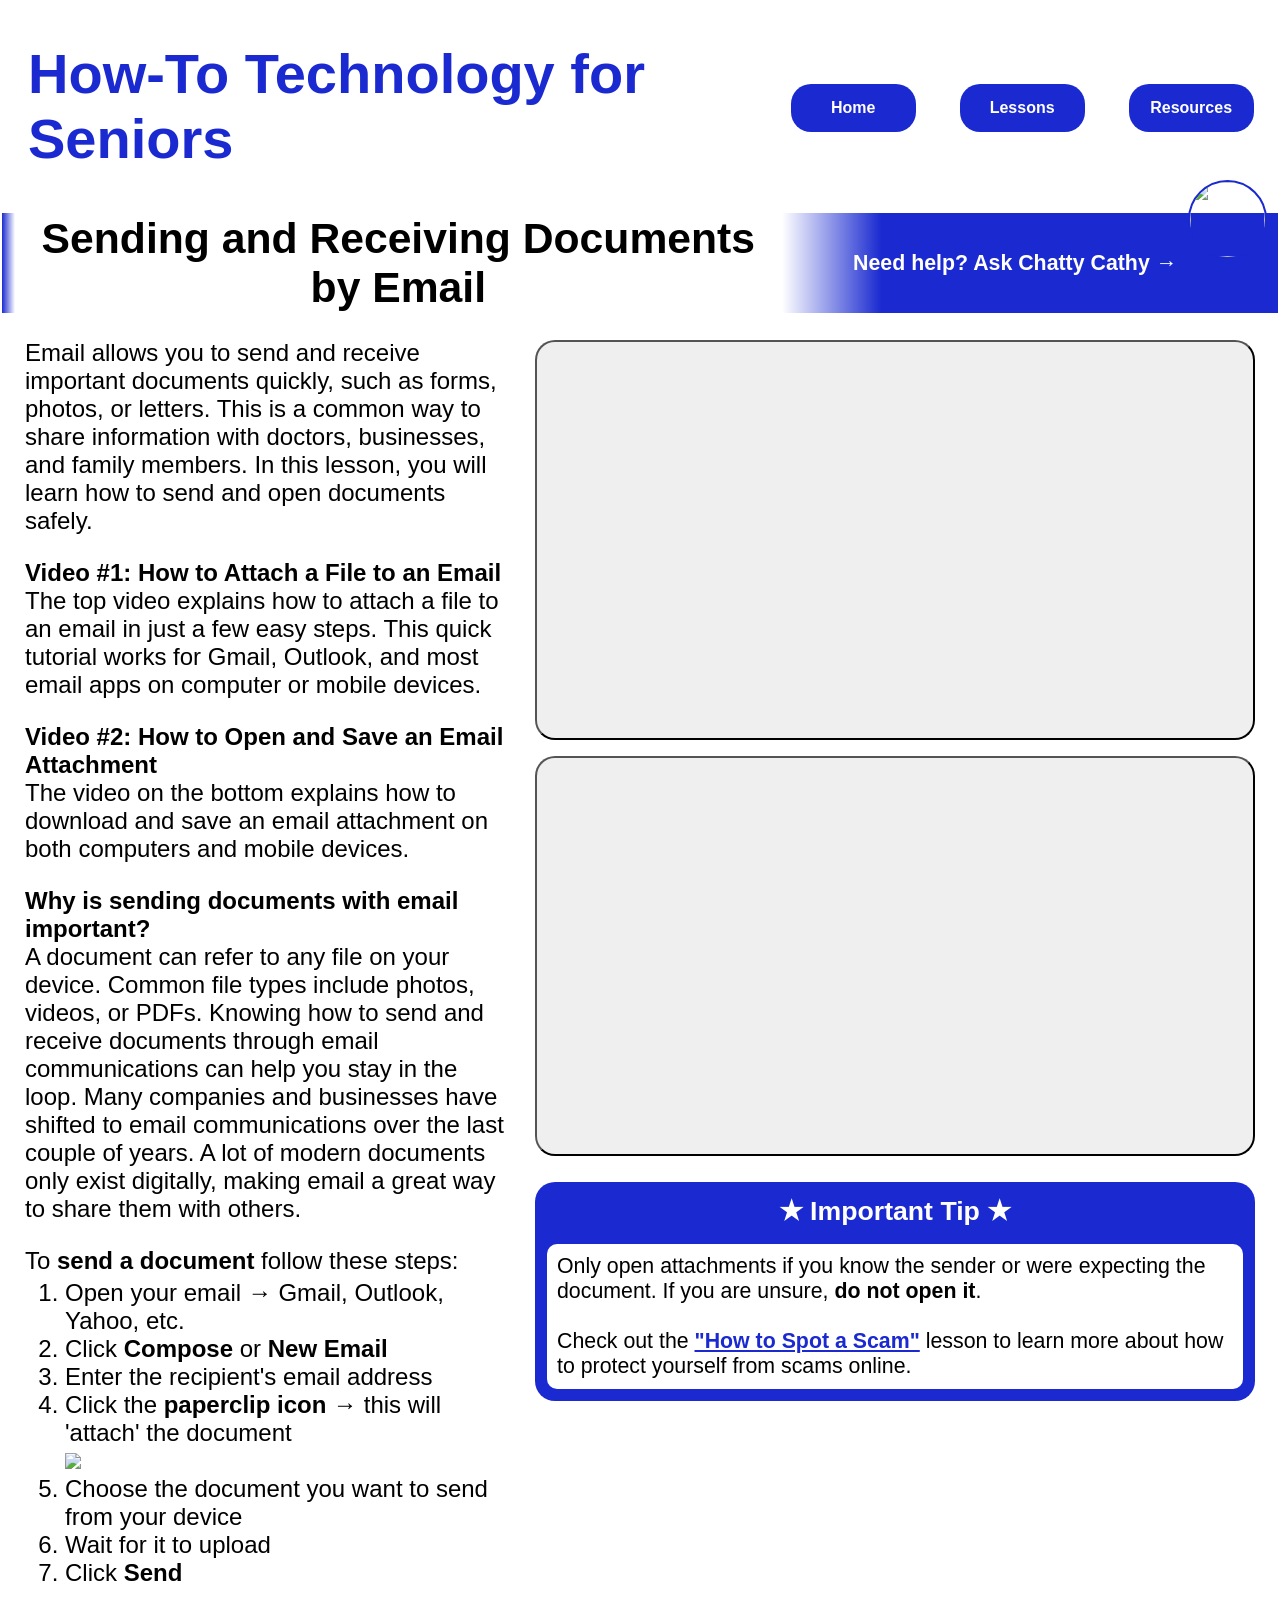
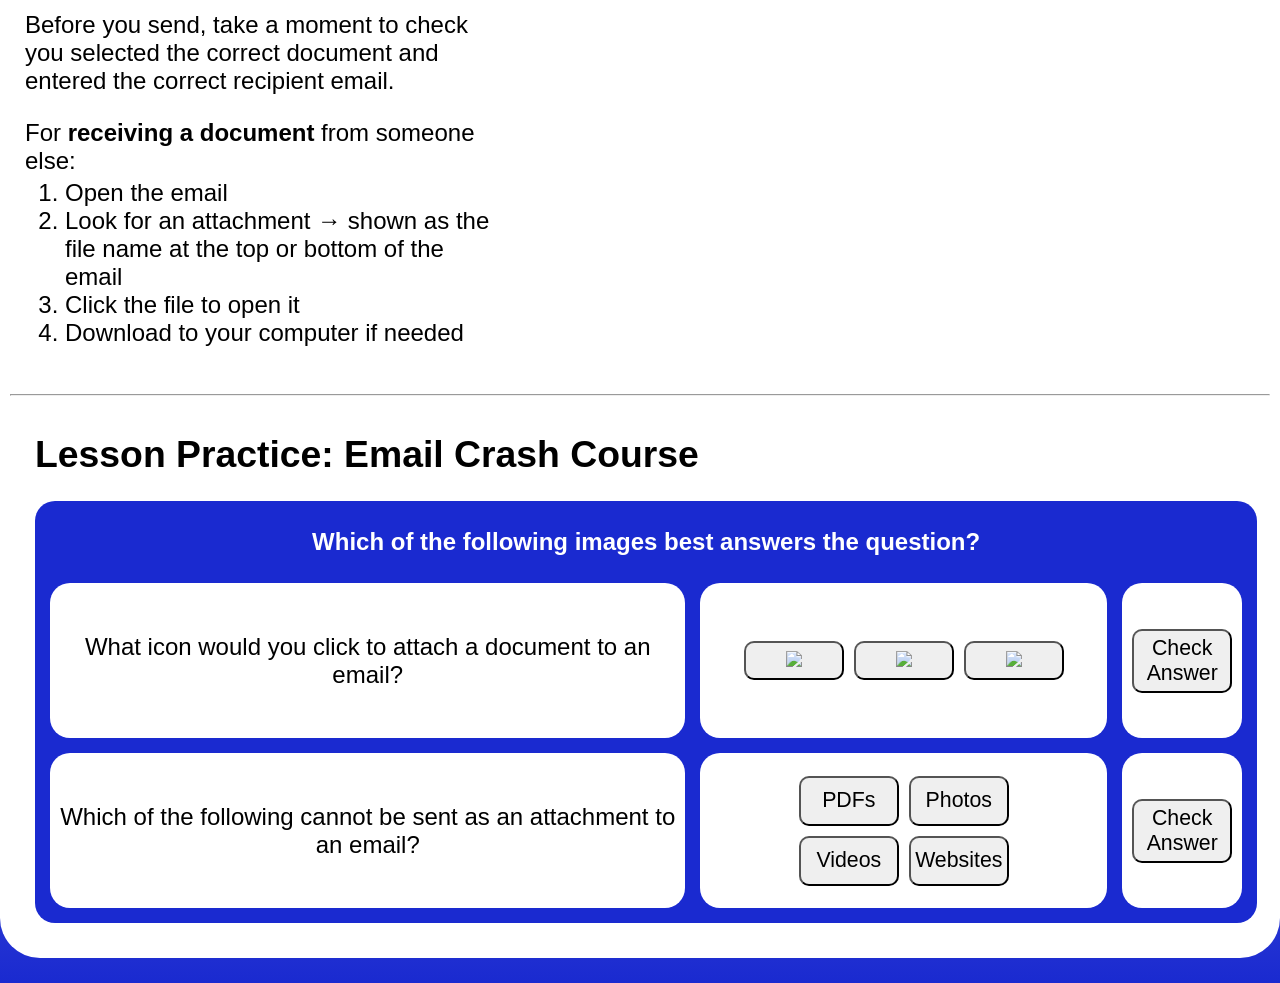
==== edocs.html @ 2d276c43 "Add files via upload" ====
<!DOCTYPE html>
<!-- Write your comments here -->
<html lang="en-US">
    <head>
        <title>How-To Technology for Seniors</title>
        <link rel="stylesheet" href="lesson.css">
        <meta charset="UTF-8">
        <meta name="description" content="technology tutorials for seniors">
        <meta name="keywords" content="technology, digital literacy, senior education">
        <meta name="author" content="Emma Davis">
        <meta name="viewport" content="width=device-width, initial-scale=1.0">
    </head>
    <body>
        <header class="header">
            <table>
                <thead>
                    <tr>
                        <th>
                            <h1 style="text-align: left;">How-To Technology for Seniors</h1>
                        </th>
                        <th>
                            <ul>
                                <li><a href="home.html">Home</a></li>
                            </ul>
                        </th>
                        <th>
                            <ul>
                                <li><a href="library.html">Lessons</a></li>
                            </ul>
                        </th>
                        <th>
                            <ul>
                                <li><a href="resources.html">Resources</a></li>
                            </ul>
                        </th>
                        <th style="column-width: 25px;"></th>
                    </tr>
                </thead>
            </table>            
        </header>
        <table style="width: 100%;">
            <tr style="height: 50px;">
                <th style="width:1%; background: linear-gradient(to right, #1a2ad0,#ffffff00);"></th>
                <th style="width:60%;font-family: Arial, Helvetica, sans-serif;font-size: 32pt;">Sending and Receiving Documents by Email</th>
                <!-- <th style="width:39%; background: linear-gradient(to right,#ffffff, #1a2ad0,#1a2ad0,#1a2ad0,#1a2ad0,#1a2ad0);text-align: right;"><button style="margin-right: 25px;">Ask Chatty Cathy!</button></th> -->
                <th style="width:39%; background: linear-gradient(to right,#ffffff, #1a2ad0,#1a2ad0,#1a2ad0,#1a2ad0,#1a2ad0);text-align: right;font-family: Arial, Helvetica, sans-serif;color: white;font-size:16pt;"><span style="margin-right: 100px;">Need help? Ask Chatty Cathy →</span></th>
            </tr>
        </table>
        <img src="images/updated chat icon.jpg" style="height: 75px;width: 75px;float: right;position: absolute;top: 20%;right: 1%;border-radius: 50px; border: solid 2px #1a29d0;">
        <button id="myBtn" onclick="toggleText()" style="height: 100px;width: 100px;position: absolute;top: 19%;left: 92.2%; border-radius: 50px;border:none;background-color: rgba(240, 248, 255, 0);"></button>
        
        <div class="content">
            <div class="edocs_lesson">
                <div style="margin-top: -10px;">
                    <p>Email allows you to send and receive important documents quickly, such as forms, photos, or letters. This is a common way to share information with doctors, businesses, and family members. In this lesson, you will learn how to send and open documents safely.</p>
                    <p><b>Video #1: How to Attach a File to an Email</b><br>The top video explains how to attach a file to an email in just a few easy steps. This quick tutorial works for Gmail, Outlook, and most email apps on computer or mobile devices.</p>

                    <p><b>Video #2: How to Open and Save an Email Attachment</b><br>The video on the bottom explains how to download and save an email attachment on both computers and mobile devices.</p>
                    <p><b>Why is sending documents with email important?</b><br>A document can refer to any file on your device. Common file types include photos, videos, or PDFs. Knowing how to send and receive documents through email communications can help you stay in the loop. Many companies and businesses have shifted to email communications over the last couple of years. A lot of modern documents only exist digitally, making email a great way to share them with others.</p>

                    <p>To <b>send a document</b> follow these steps:<ol><li>Open your email → Gmail, Outlook, Yahoo, etc.</li><li>Click <b style="font-weight: 600;">Compose</b> or <b style="font-weight: 600;">New Email</b></li><li>Enter the recipient's email address</li><li>Click the <b style="font-weight: 600;">paperclip icon</b> → this will 'attach' the document<br><img src="images/attach-file.png" style="max-height: 50px;"></li><li>Choose the document you want to send from your device</li><li>Wait for it to upload</li><li>Click <b style="font-weight: 600;">Send</b></li></ol></p>
                    
                    <p>Before you send, take a moment to check you selected the correct document and entered the correct recipient email.</p>
                    
                    <p>For <b style="font-weight: 600;">receiving a document</b> from someone else:<ol><li>Open the email</li><li>Look for an attachment → shown as the file name at the top or bottom of the email</li><li>Click the file to open it</li><li>Download to your computer if needed</li></ol></p>
                </div>
                <div>
                    <button onclick="window.open('https://youtu.be/P7c4KKwDmoE?si=1d-ov1Umuu6Cotw2')" style="background-image: url(https://i.ytimg.com/vi/P7c4KKwDmoE/hq720.jpg?sqp=-oaymwEnCNAFEJQDSFryq4qpAxkIARUAAIhCGAHYAQHiAQoIGBACGAY4AUAB&rs=AOn4CLA7_5ELi4UhEhzU56X1CT5aHSKY5g); background-repeat: no-repeat; width: 720px; height: 400px;border-radius: 20px;"></button>
                    <button onclick="window.open('https://youtu.be/gOTcc5MjruM?si=DYLdg-O5xl1L-a2Y')" style="background-image: url(https://i.ytimg.com/vi/gOTcc5MjruM/hq720.jpg?sqp=-oaymwEnCNAFEJQDSFryq4qpAxkIARUAAIhCGAHYAQHiAQoIGBACGAY4AUAB&rs=AOn4CLCDd2zFznJuv8M2ccTF5IEGj-W36w); background-repeat: no-repeat;margin-top:15px; width: 720px; height: 400px;border-radius: 20px;"></button>
                    <div style="background-color: #1a2ad0;border-radius: 20px; padding: 10px;margin-top: 25px;">
                        <table>
                            <tr>
                                <th style="color: #ffffff; font-size: 20pt;font-family: Arial, Helvetica, sans-serif;padding-bottom: 15px;">★ Important Tip ★</th>
                            </tr>
                            <tr>
                                <td style="background-color: #ffffff; font-size: 16pt;border-radius: 10px; padding: 10px 10px;font-weight: 400;font-family: Arial, Helvetica, sans-serif;text-align: left;">
                                    Only open attachments if you know the sender or were expecting the document. If you are unsure, <b>do not open it</b>.<br><br>Check out the <b><a href="spot_a_scam.html" style="color: #1a29d0;">"How to Spot a Scam"</a></b> lesson to learn more about how to protect yourself from scams online.
                                </td>
                            </tr>
                        </table>
                    </div>
                </div>
            </div>
            <hr>
            <h3>Lesson Practice: Email Crash Course</h3>
            <div class="scam_practice" style="text-align: center;font-family: Arial, Helvetica, sans-serif;font-size: 18pt;">
                <table style="width: 97%;">
                    <tr style="text-align: center;height: 50px;">
                        <th colspan="3">Which of the following images best answers the question?</th>
                    </tr>
                    <tr id="row1">
                        <td>What icon would you click to attach a document to an email?</td>
                        <td id="icons" class="icons">
                            <button id="paperclip" style="margin-right: 10px;" onclick="style.backgroundColor='black;'"><img src="images/attach-file.png" style="max-height: 50px;"></button><button style="margin-right: 10px;" onclick="selected()"><img src="images/photo.png" style="max-height: 50px;"></button><button onclick="selected()"><img src="images/link.png" style="max-height: 50px;"></button>
                        </td>
                        <td id="buttonBox1">
                            <button id="check1" onclick="reveal1()">Check Answer</button>
                        </td>
                    </tr>
                    <tr id="row2">
                        <td>Which of the following cannot be sent as an attachment to an email?</td>
                        <td id="files" class="files" style="width: 35%;">
                            <button style="margin-right: 10px; margin-bottom: 10px;height: 50px;">PDFs</button><button style="height: 50px;">Photos</button><br><button style="margin-right: 10px;height: 50px;">Videos</button><button style="height: 50px;">Websites</button>
                        </td>
                        <td id="2check">
                            <button onclick="reveal3()">Check Answer</button>
                        </td>
                    </tr>
                </table>
            </div>
        </div>
        <script>
            var elem = document.getElementById("");
            var check = document.getElementById("");
            function reveal1() {
                elem = document.getElementById("icons");
                elem.innerHTML = "<p>The answer is: <b>the paperclip!</b></p><img src='images/attach-file.png' style='max-height: 50px;'>";
                check = document.getElementById("buttonBox1");
                check.innerHTML = "<button id='check2' onclick='reveal2()'>Learn More</button>";
            }
            function reveal2() {
                elem = document.getElementById("row1");
                elem.style.backgroundColor = "white";
                elem.innerHTML = "<td colspan='3'><p>The picture icon <img src='images/photo.png' style='max-height:50px;'> is only for adding photo files to emails. These could be files that end in <b>.jpg</b> or <b>.png</b>.<br>The link icon <img src='images/link.png' style='max-height:50px;'> is for adding web links to an email. This could be used for sharing links to websites or social media posts.</p></td>";
            }
            function reveal3() {
                elem = document.getElementById("files");
                check = document.getElementById("2check");
                elem.innerHTML = "<p style='text-align:left;'>For sharing media <b>not</b> on your computer, like websites or social media posts, it is better to send a link in the main body of the email instead.</p>";
                check.innerHTML = "<button id='check2' onclick='reveal4()'>Learn More</button>";
            }
            function reveal4() {
                elem = document.getElementById("row2");
                elem.style.backgroundColor = "white";
                elem.innerHTML = "<td colspan='3'><p>Documents like photos, videos, and PDFs <b>can</b> be attached to emails because the file exists on your computer or mobile device. Media like websites or YouTube videos exist on the web and are best reached by sharing a link.</p></td>";
            }
        </script>
    </body>
</html>
---- lesson.css ----
html {
    scroll-behavior: smooth;
}
header {
    background-color: white;
    padding: 0px;
}
body {
    padding: 0px 0px 25px 0px;
    margin: 0px;
    overflow-x: hidden;
    background: linear-gradient(to bottom,#ffffff,#ffffff,#1a2ad0);
    background-repeat: no-repeat;
}
div.ai_lesson, div.scam_lesson, div.edocs_lesson {
    display: flex;
    flex-direction: row;
}
div.ai_lesson > div, div.scam_lesson > div, div.edocs_lesson > div {
    margin: 15px;
}
div.content {
    background-color: #ffffff;
    border-radius: 0px 0px 40px 40px;
    width: inherit;
    overflow-x: hidden;
    padding: 10px;
}
h1 {
    font-family: Arial, Helvetica, sans-serif;
    color: #1a2ad0;
    font-weight: bolder;
    font-size: 42pt;
    margin-left: 25px;
}
h3 {
    font-family: Arial, Helvetica, sans-serif;
    color: black;
    font-weight: bold;
    font-size: 28pt;
    margin-left: 25px;
    margin-bottom: 10px;
}
table {
    margin: 0px;
    width: 100%;
}
p {
    font-family: Arial, Helvetica, sans-serif;
    font-size: 18pt;
}
ul {
    list-style-type: none;
    align-content: center;
    text-align: center;
    font-family: Arial, Helvetica, sans-serif;
    font-weight: 600;
}
ul li {
    vertical-align: middle;
    margin-top: 5px;
}
ul li a {
    display:inline-block;
    background-color: #1a2ad0;
    border-radius: 20px;
    color: #ffffff;
    padding: 15px 0px;
    text-decoration: none;
    vertical-align: middle;
    width: 125px;
}
ul li a:hover {
    display: inline-block;
    background-color: #ffffff;
    color: #1a2ad0;
    font-weight: bold;
    border: 2px solid #1a2ad0;
    vertical-align: middle;
    width: 122px;
}
.scam_lesson ul, ol {
    margin-top: -20px;
}
.scam_lesson ul li {
    float: none;
    list-style-type: disc;
    margin-left: 0px;
    margin-right: -200px;
    text-align: left;
    font-size: 18pt;
    font-weight: 300;
    font-family: Arial, Helvetica, sans-serif;
}
.scam_lesson ol li {
    float: none;
    margin-left: 0px;
    margin-right: -200px;
    text-align: left;
    font-size: 18pt;
    font-weight: 300;
    font-family: Arial, Helvetica, sans-serif;
}
.edocs_lesson ul, ol {
    margin-top: -20px;
}
.edocs_lesson ul li {
    float: none;
    list-style-type: disc;
    margin-left: 0px;
    margin-right: -200px;
    text-align: left;
    font-size: 18pt;
    font-weight: 300;
    font-family: Arial, Helvetica, sans-serif;
}
.edocs_lesson ol li {
    float: none;
    margin-left: 0px;
    text-align: left;
    font-size: 18pt;
    font-weight: 300;
    font-family: Arial, Helvetica, sans-serif;
}
.scam_practice button {
    font-size: 16pt;
    width: 100px;
    margin: auto;
    padding: 5px 0px;
    border-radius: 10px;
}
.scam_practice button:hover {
    background-color: #1a2ad0;
    color: white;
}
.scam_practice table {
    margin: 25px;
    background-color: #1a2ad0;
    border-radius: 20px;
    border-spacing: 15px;
}
.scam_practice th {
    color: white;
    height: 50px;
}
.scam_practice tr {
    height: 155px;
    background-color: #1a2ad0;
    border-radius: 20px;
}
.scam_practice td {
    background-color: white;
    border-radius: 20px;
    padding: 0px 10px;
}
.icons button:hover, .files button:hover {
    border: 5px solid #1a2ad0;
    background-color: gainsboro;
    color: black;
}
.icons button:focus, .files button:focus {
    border: 5px solid #1a2ad0;
    background-color: white;
}
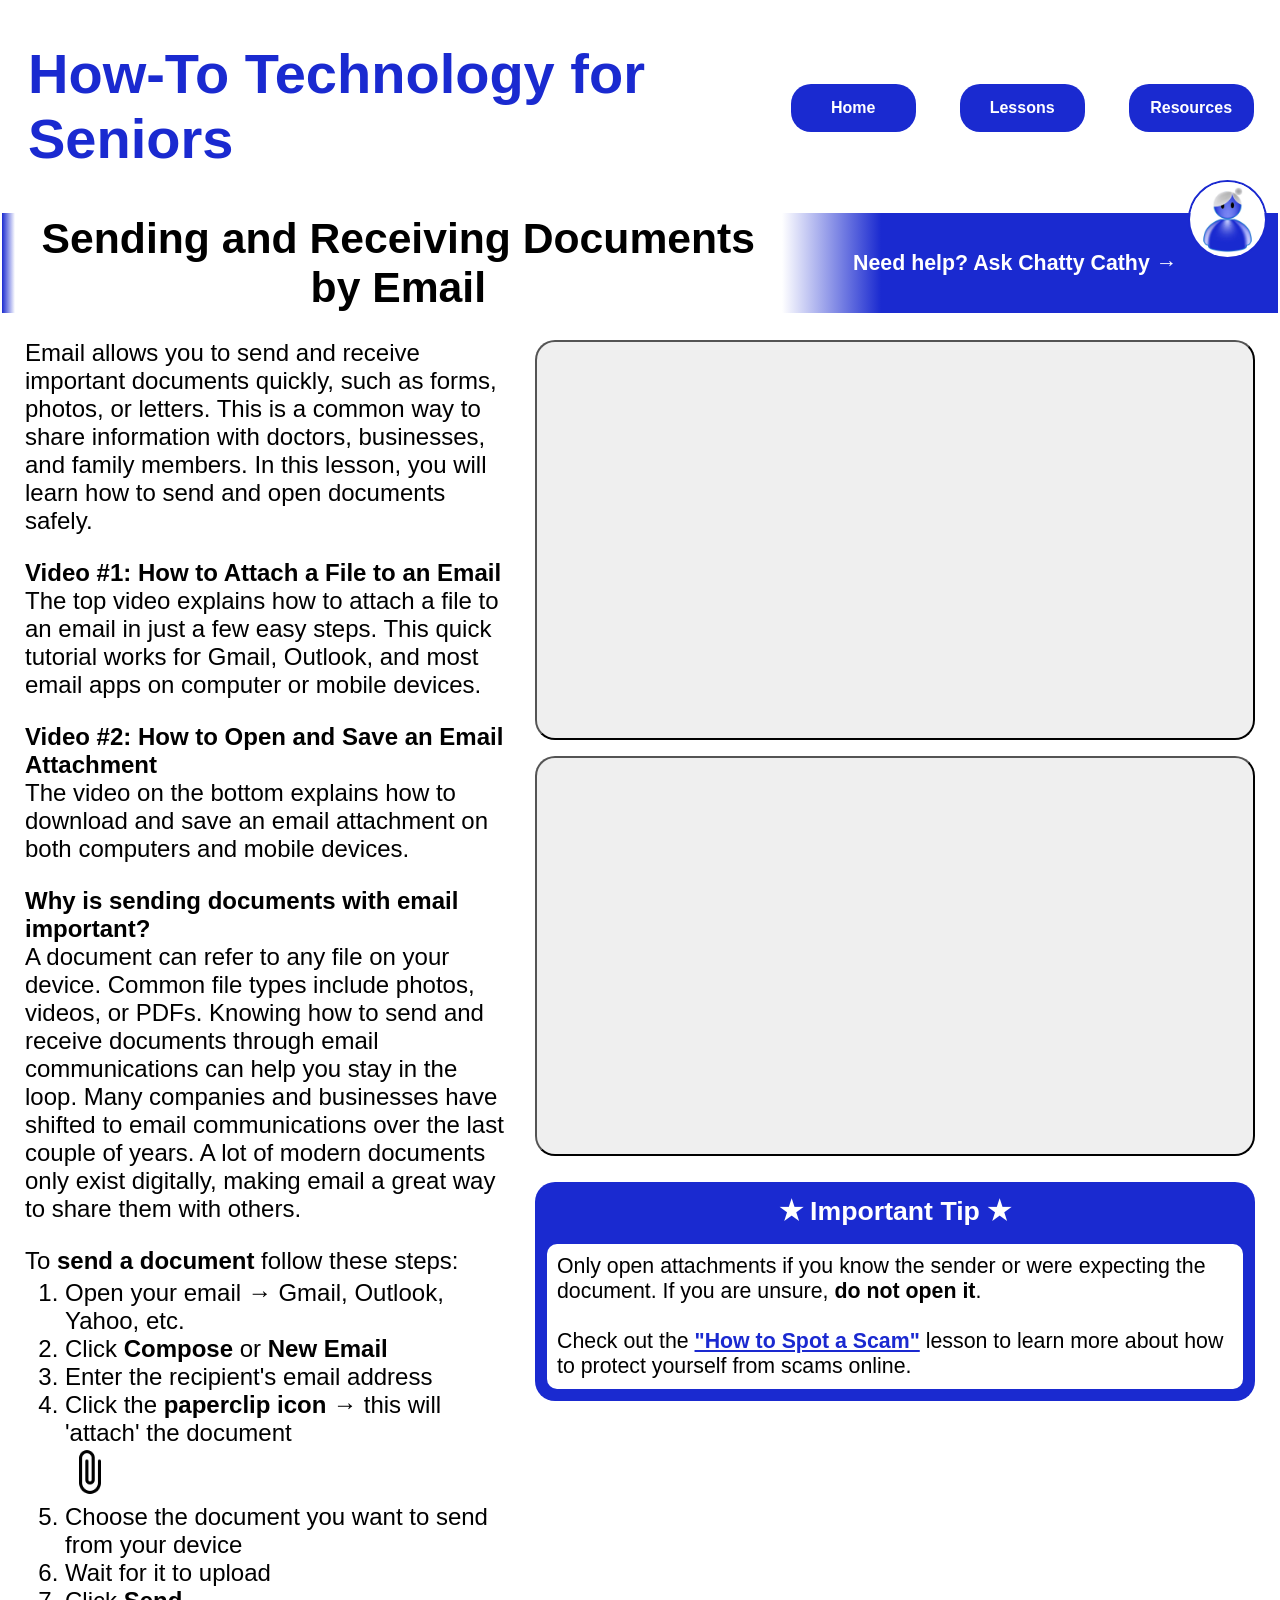
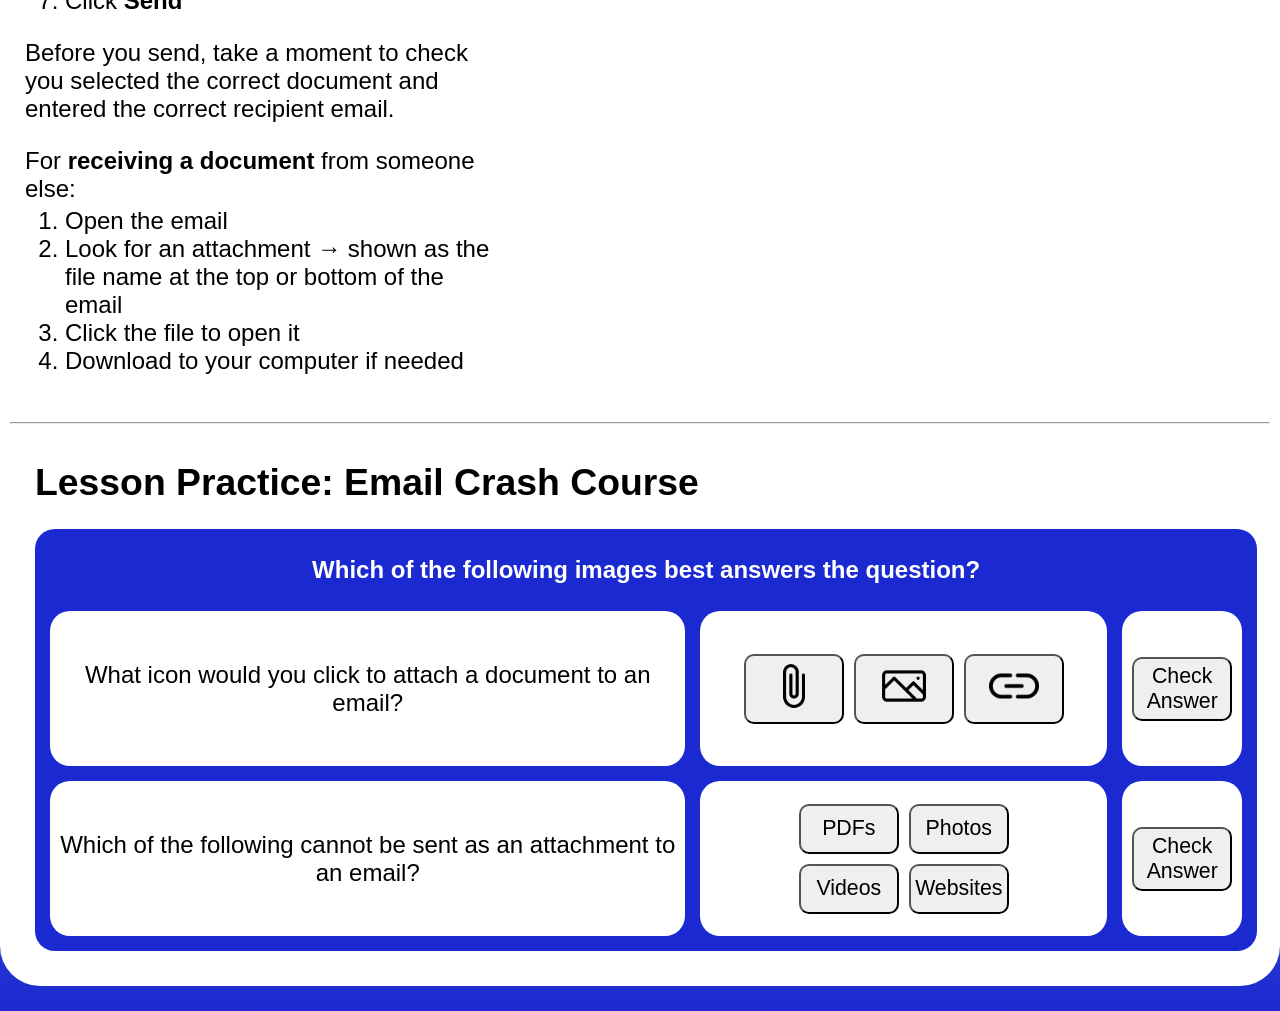
==== commit 659747a1: "Update edocs.html" ====
--- a/edocs.html
+++ b/edocs.html
@@ -20,7 +20,7 @@
                         </th>
                         <th>
                             <ul>
-                                <li><a href="home.html">Home</a></li>
+                                <li><a href="index.html">Home</a></li>
                             </ul>
                         </th>
                         <th>
@@ -136,4 +136,4 @@
             }
         </script>
     </body>
-</html>+</html>
